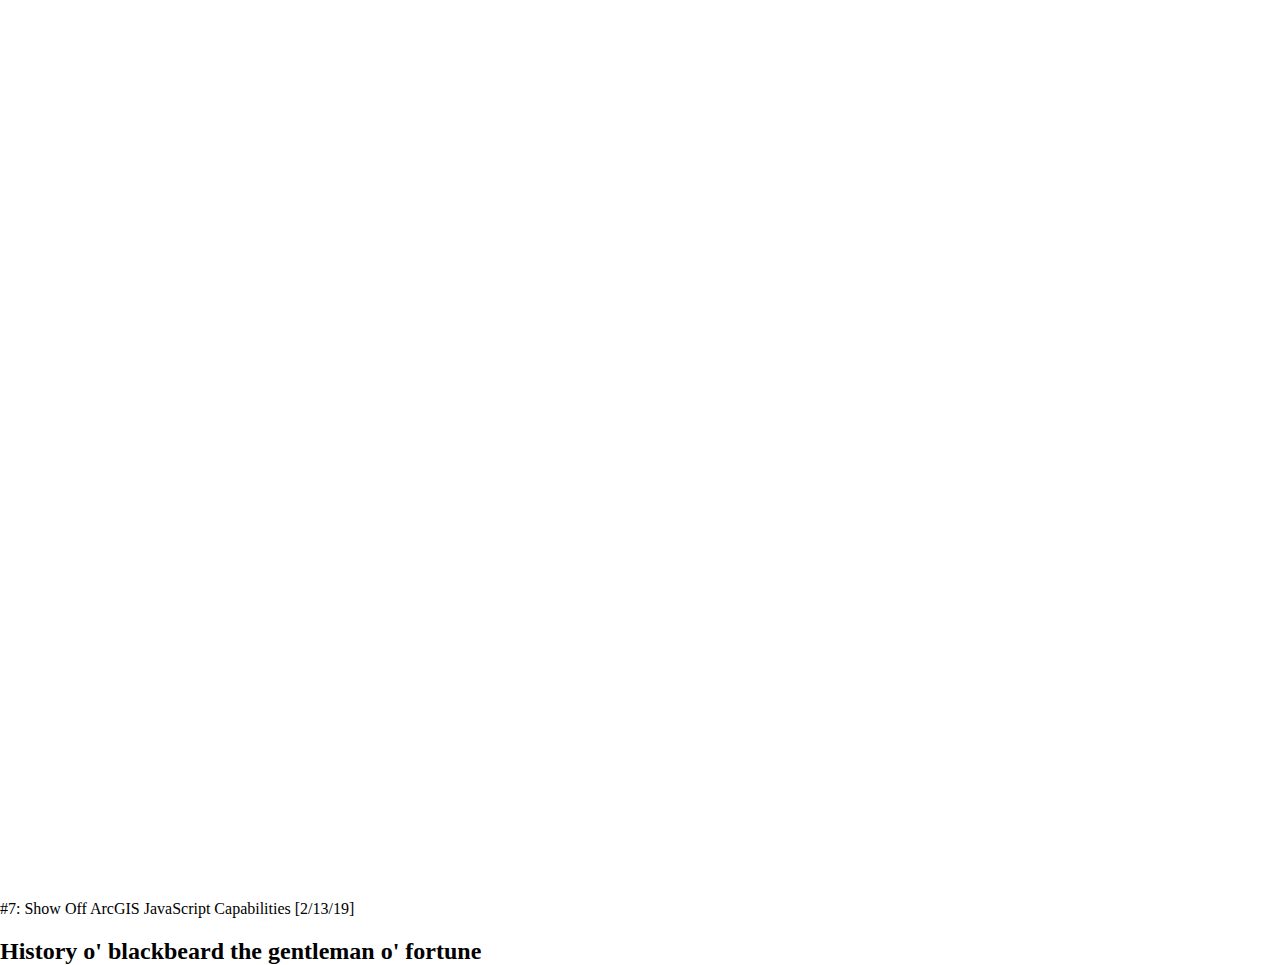
==== arcgismap.html @ 9182ab5f "Update arcgismap.html" ====
<!DOCTYPE html>
<html>
<head>
<script type="text/javascript" src="arcgismapJS.js"></script>
<link rel="stylesheet" type="text/css" href="./arcgisCSS.css">

  <meta charset="utf-8">
  <meta name="viewport" content="initial-scale=1,maximum-scale=1,user-scalable=no">
  
	<title>Pirate Map</title>
	  <style>
		html,
		body,
		#viewDiv {
		  padding: 0;
		  margin: 0;
		  height: 100%;
		  width: 100%;
		}
	  </style>

  <link rel="stylesheet" href="https://js.arcgis.com/4.8/esri/css/main.css">
  <script src="https://js.arcgis.com/4.8/"></script>
</head>

  <body>
  
    <audio autoplay loop>
      <source src="Gangplank.mp3" type="audio/mpeg">
    </audio>
    
    <div id="viewDiv"></div>
    <div id="container">
      #7: Show Off ArcGIS JavaScript Capabilities [2/13/19]
    </div>
    <div id="title">
      <h2>History o' blackbeard the gentleman o' fortune </h2>
    </div>
  </body>
</html>
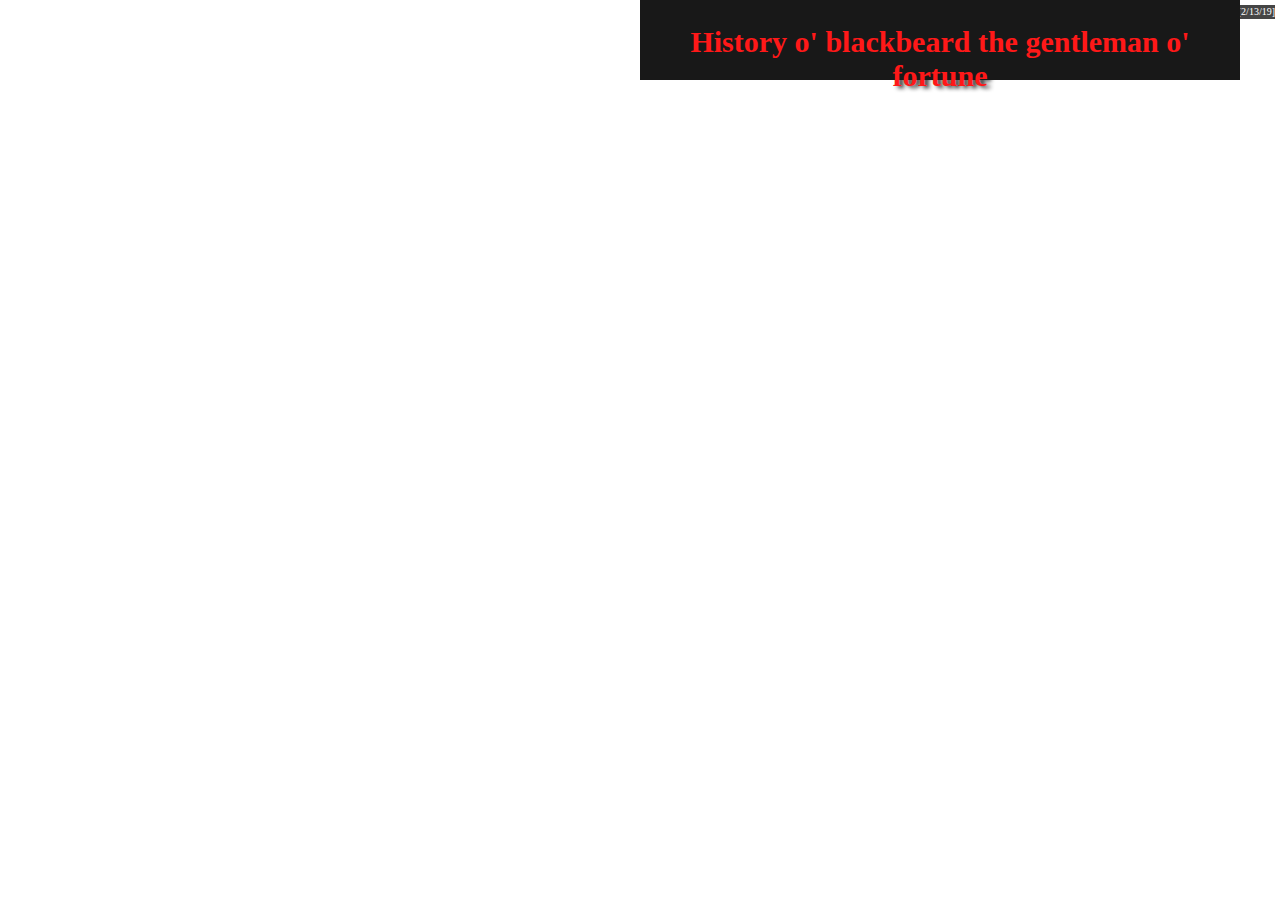
==== commit d08efd4f: "Update arcgismap.html" ====
--- a/arcgismap.html
+++ b/arcgismap.html
@@ -1,9 +1,6 @@
 <!DOCTYPE html>
 <html>
 <head>
-<script type="text/javascript" src="arcgismapJS.js"></script>
-<link rel="stylesheet" type="text/css" href="./arcgisCSS.css">
-
   <meta charset="utf-8">
   <meta name="viewport" content="initial-scale=1,maximum-scale=1,user-scalable=no">
   
@@ -21,12 +18,15 @@
 
   <link rel="stylesheet" href="https://js.arcgis.com/4.8/esri/css/main.css">
   <script src="https://js.arcgis.com/4.8/"></script>
+  <link rel="stylesheet" type="text/css" href="arcgismapCSS.css">
+  <script type="text/javascript" src="arcgismapJS.js"></script>
 </head>
 
   <body>
   
-    <audio autoplay loop>
-      <source src="Gangplank.mp3" type="audio/mpeg">
+  <iframe src="Gangplank.mp3" allow="autoplay" id="audio" style="display:none"></iframe>
+    <audio id="player" autoplay loop>
+      <source src="Gangplank.mp3" type="audio/mp3">
     </audio>
     
     <div id="viewDiv"></div>
--- a/arcgismapCSS.css
+++ b/arcgismapCSS.css
@@ -0,0 +1,49 @@
+
+@font-face {
+  font-family: Pirate;
+  src: "Piratefont.ttf";
+}
+
+
+html, body, #map {
+      height: 100%;
+      padding: 0;
+      margin: 0;
+      background-image: url(https://d2v9y0dukr6mq2.cloudfront.net/video/thumbnail/SYVF7woaitp8sg8a/pirate-flag-jolly-roger-background-6-full-hd-1920x1080_h4brsq80_thumbnail-full01.png);
+      opacity: 0.95;
+    }
+
+#container {
+    position: absolute;
+    z-index: 2;
+    font-size: 10px;
+    line-height: 1.4;
+    background: black;
+    color: white;
+    right: 5px;
+    top: 5px;
+    text-align: center;
+    opacity: 0.80;
+  }
+
+#title {
+    position: absolute;
+    z-index:2;
+    width: 600px;
+    height: 80px;
+    top: 0%;
+    left: 50%;
+    font-size: 20px;
+    color: red;
+    text-shadow: 4px 2px 4px #000000;
+    font-family: garamond;
+    background: black;
+    text-align: center;
+    background-image: url(https://i1.wp.com/originalmotto.us/wp-content/uploads/2015/09/parchment-background.jpg)
+  }
+
+p{
+  color: black;
+  font-family: Pirate;
+  font-size: 12px;
+}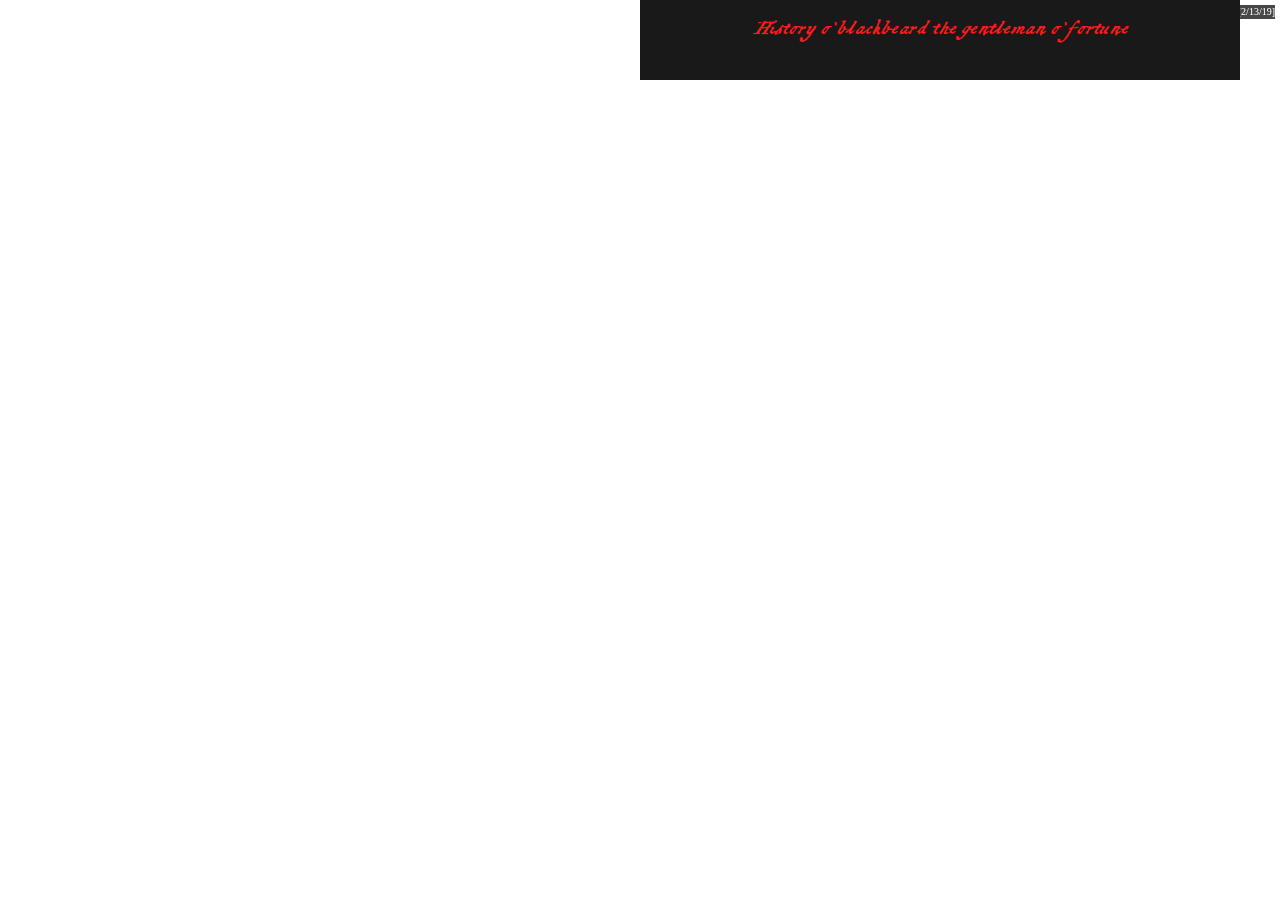
==== commit 25bae618: "." ====
--- a/arcgismap.html
+++ b/arcgismap.html
@@ -34,7 +34,7 @@
       #7: Show Off ArcGIS JavaScript Capabilities [2/13/19]
     </div>
     <div id="title">
-      <h2>History o' blackbeard the gentleman o' fortune </h2>
+      <p>History o' blackbeard the gentleman o' fortune </p>
     </div>
   </body>
 </html>--- a/arcgismapCSS.css
+++ b/arcgismapCSS.css
@@ -1,7 +1,7 @@
 
 @font-face {
   font-family: Pirate;
-  src: "Piratefont.ttf";
+  src: url("Piratefont.ttf");
 }
 
 
@@ -36,14 +36,9 @@
     font-size: 20px;
     color: red;
     text-shadow: 4px 2px 4px #000000;
-    font-family: garamond;
+    font-family: Pirate;
     background: black;
     text-align: center;
     background-image: url(https://i1.wp.com/originalmotto.us/wp-content/uploads/2015/09/parchment-background.jpg)
   }
 
-p{
-  color: black;
-  font-family: Pirate;
-  font-size: 12px;
-}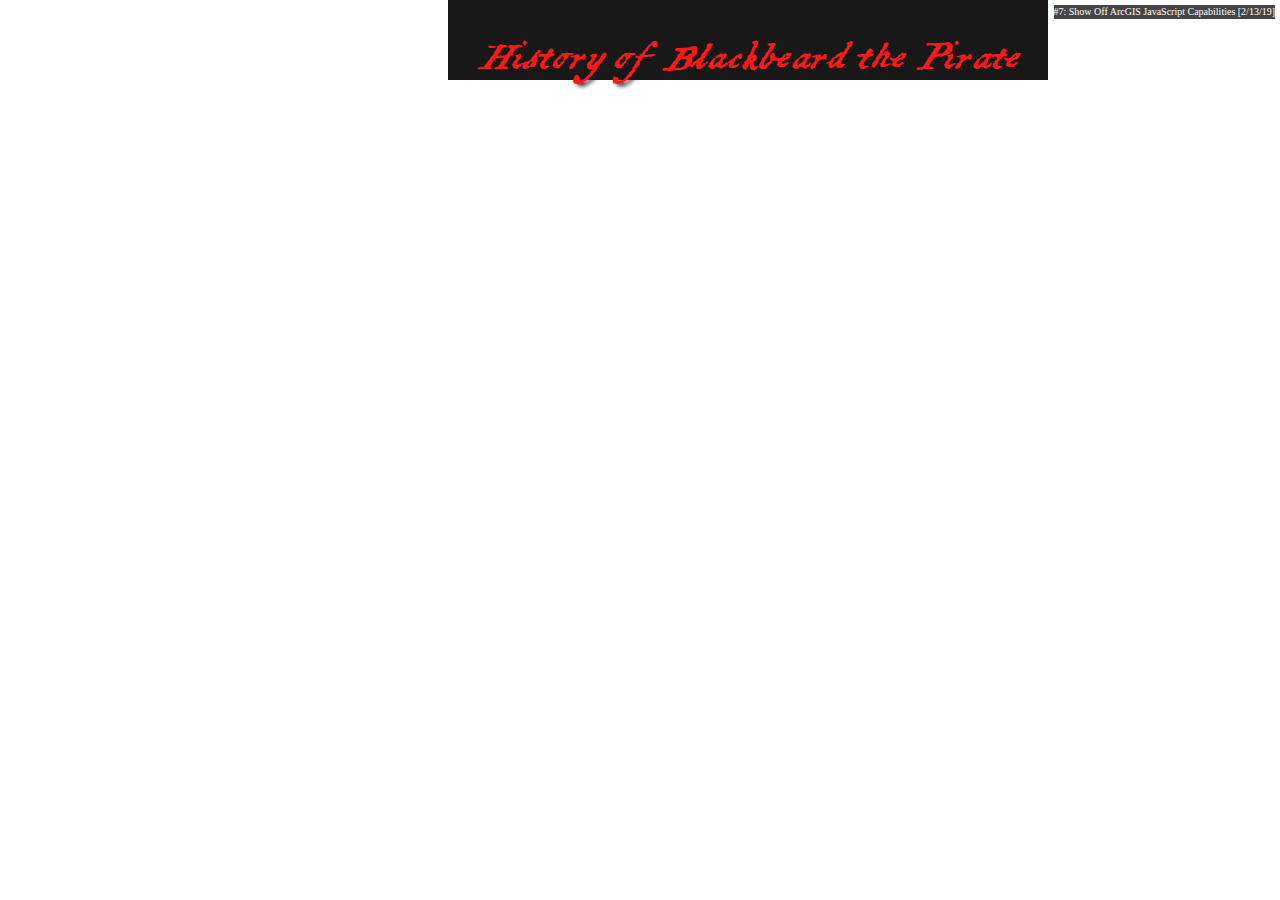
==== commit 7af31e45: "Update arcgismap.html" ====
--- a/arcgismap.html
+++ b/arcgismap.html
@@ -34,7 +34,7 @@
       #7: Show Off ArcGIS JavaScript Capabilities [2/13/19]
     </div>
     <div id="title">
-      <p>History o' blackbeard the gentleman o' fortune </p>
+      <p> History of Blackbeard the Pirate </p>
     </div>
   </body>
 </html>--- a/arcgismapCSS.css
+++ b/arcgismapCSS.css
@@ -32,8 +32,8 @@
     width: 600px;
     height: 80px;
     top: 0%;
-    left: 50%;
-    font-size: 20px;
+    left: 35%;
+    font-size: 40px;
     color: red;
     text-shadow: 4px 2px 4px #000000;
     font-family: Pirate;
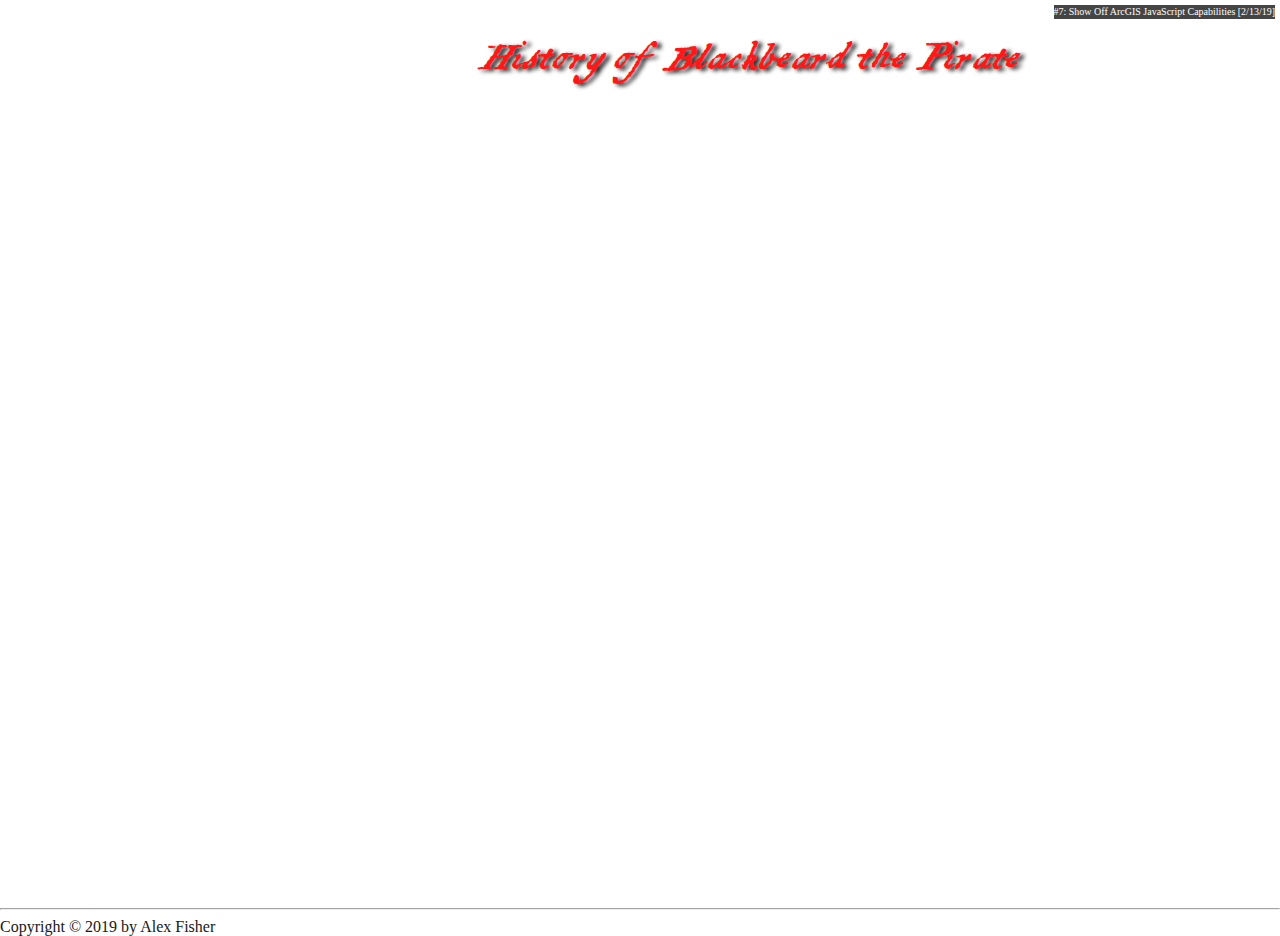
==== commit abadd2c7: "Added basic footer to all html files." ====
--- a/arcgismap.html
+++ b/arcgismap.html
@@ -37,4 +37,5 @@
       <p> History of Blackbeard the Pirate </p>
     </div>
   </body>
+<hr><div id="footer">Copyright © 2019 by Alex Fisher</div>
 </html>--- a/arcgismapCSS.css
+++ b/arcgismapCSS.css
@@ -37,8 +37,6 @@
     color: red;
     text-shadow: 4px 2px 4px #000000;
     font-family: Pirate;
-    background: black;
     text-align: center;
-    background-image: url(https://i1.wp.com/originalmotto.us/wp-content/uploads/2015/09/parchment-background.jpg)
   }
 
